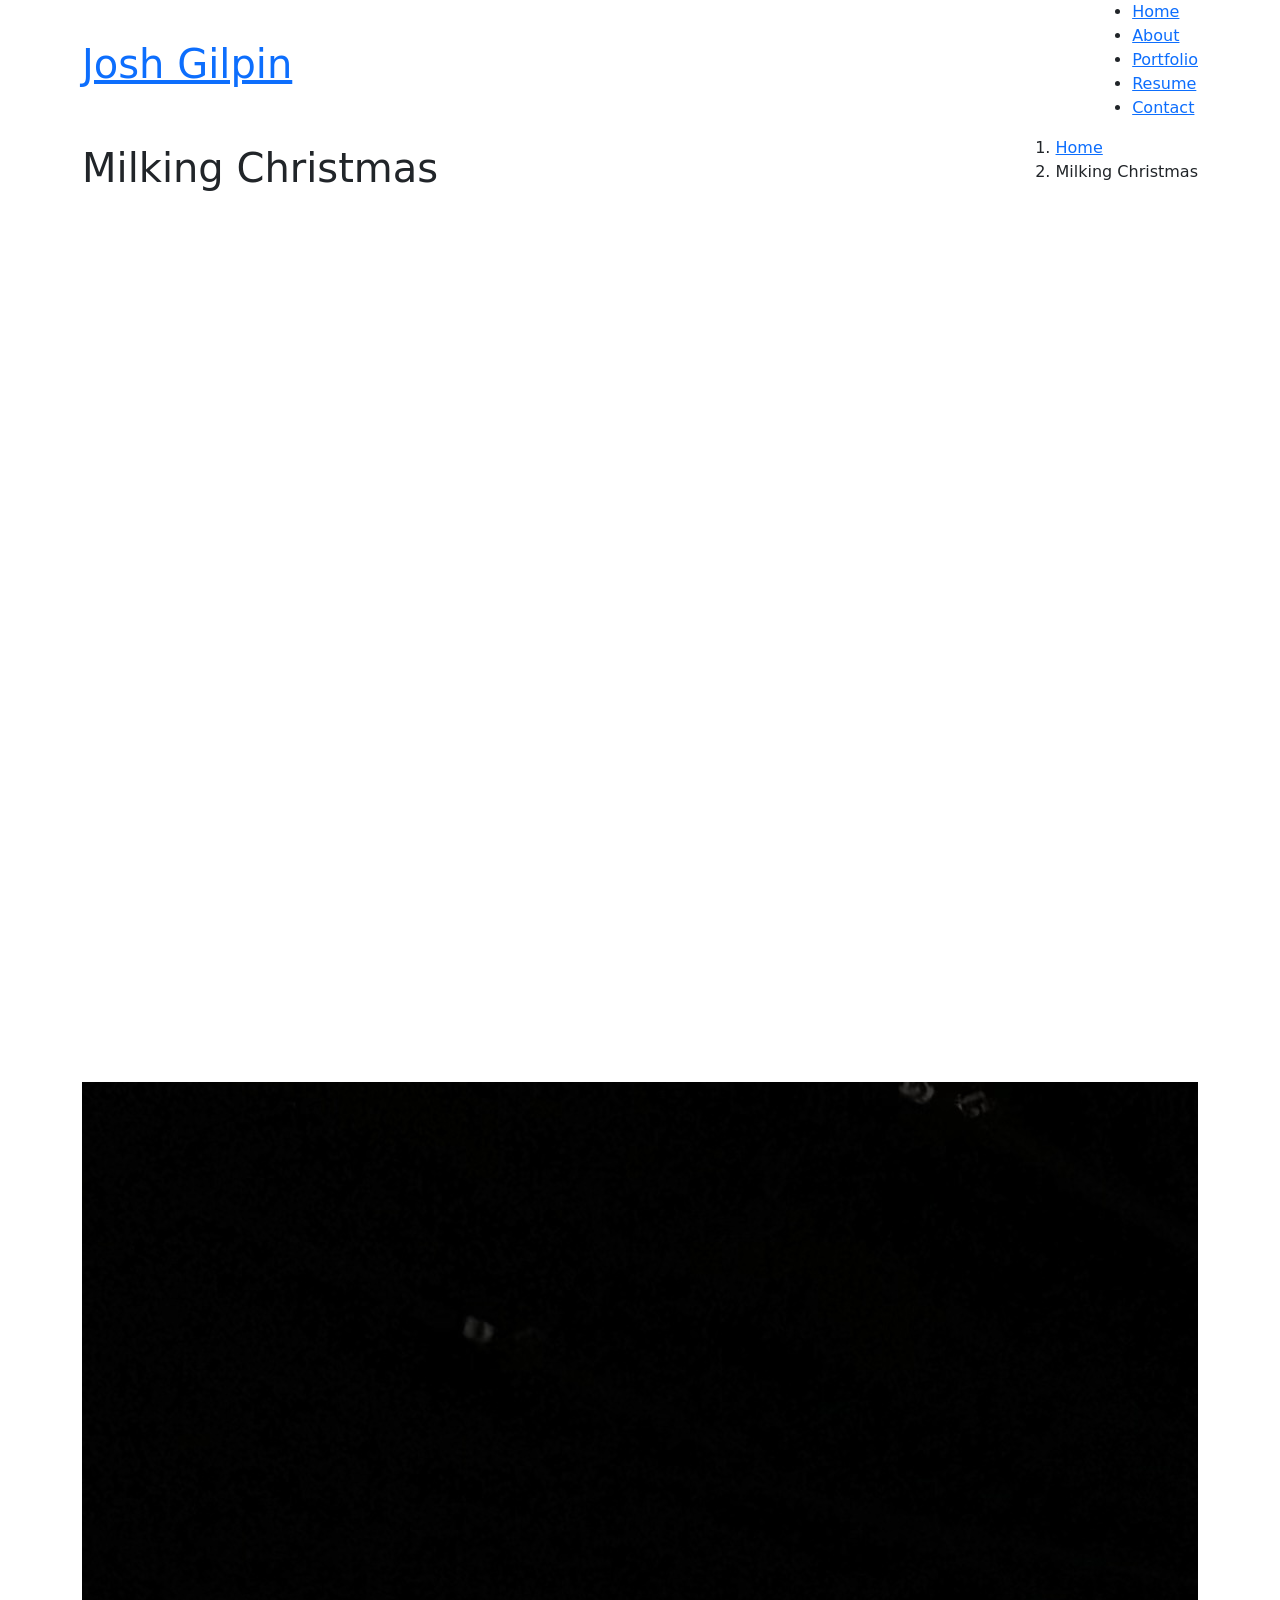
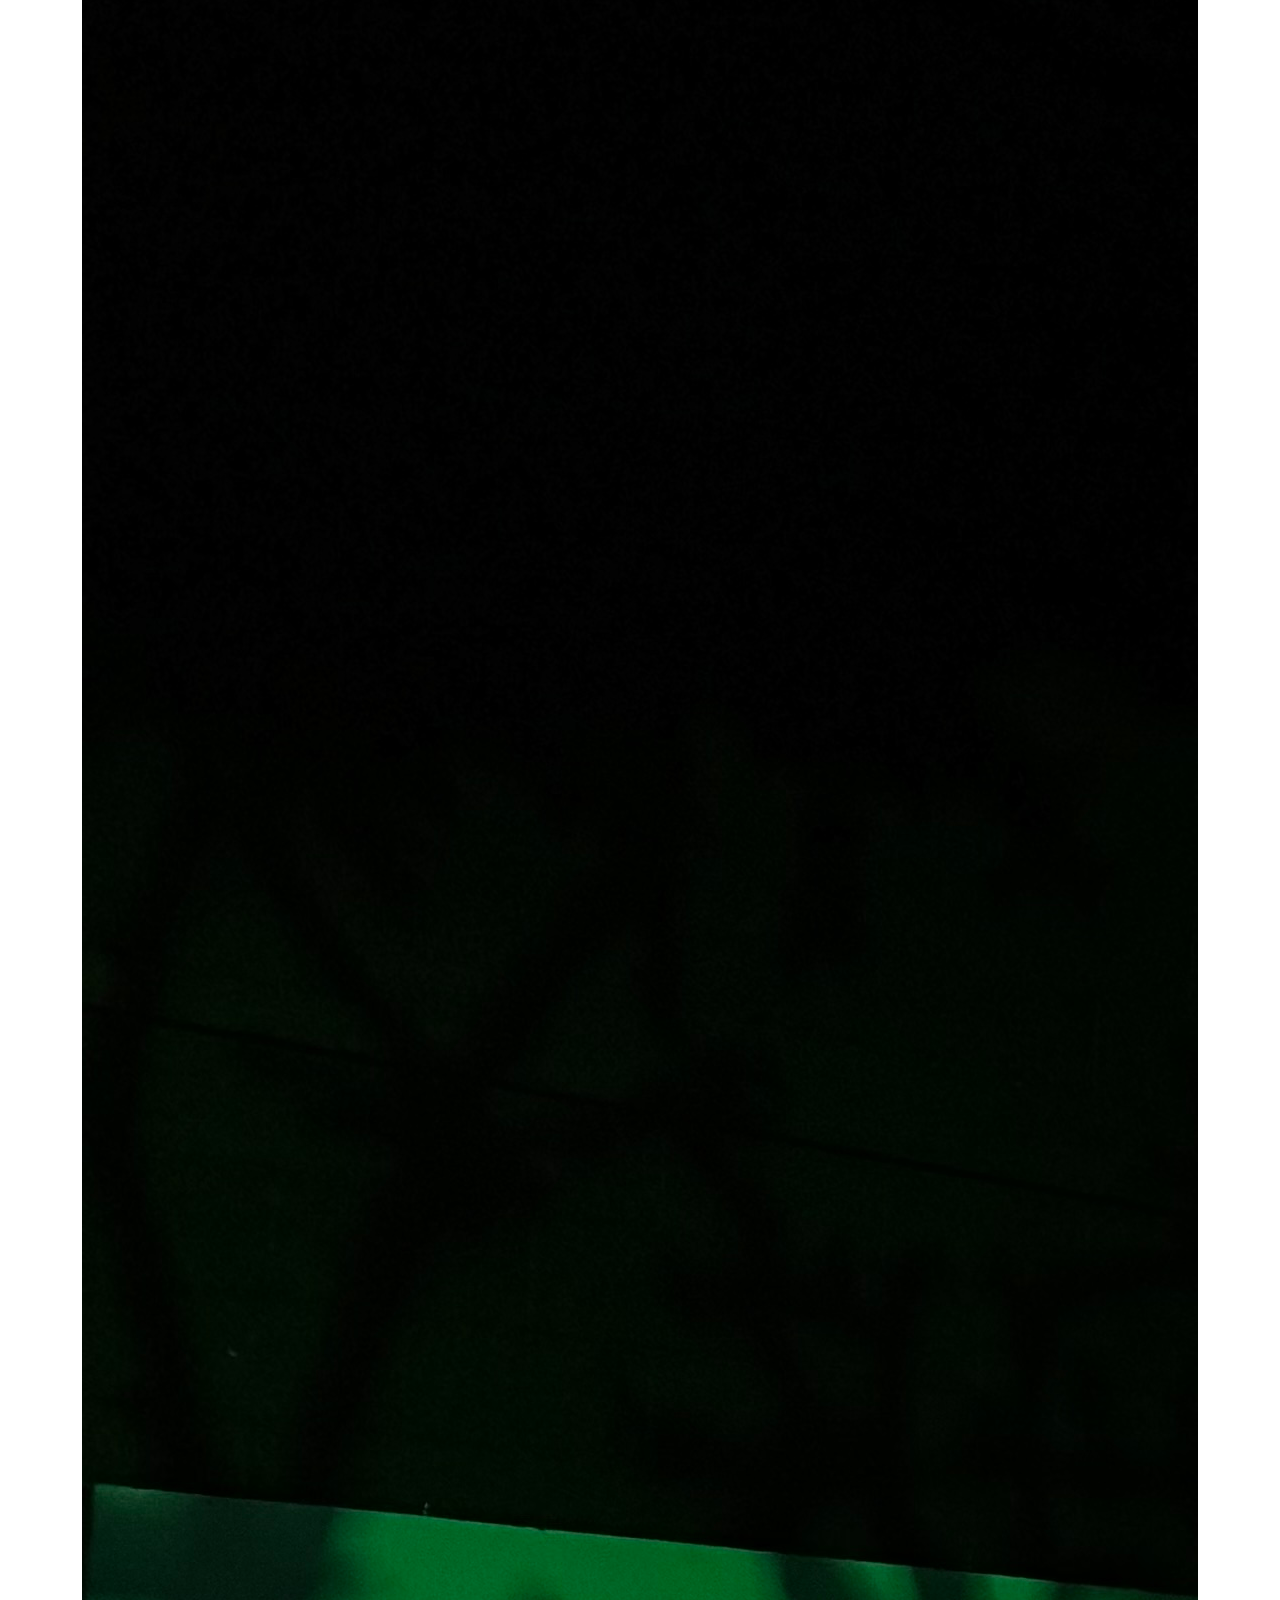
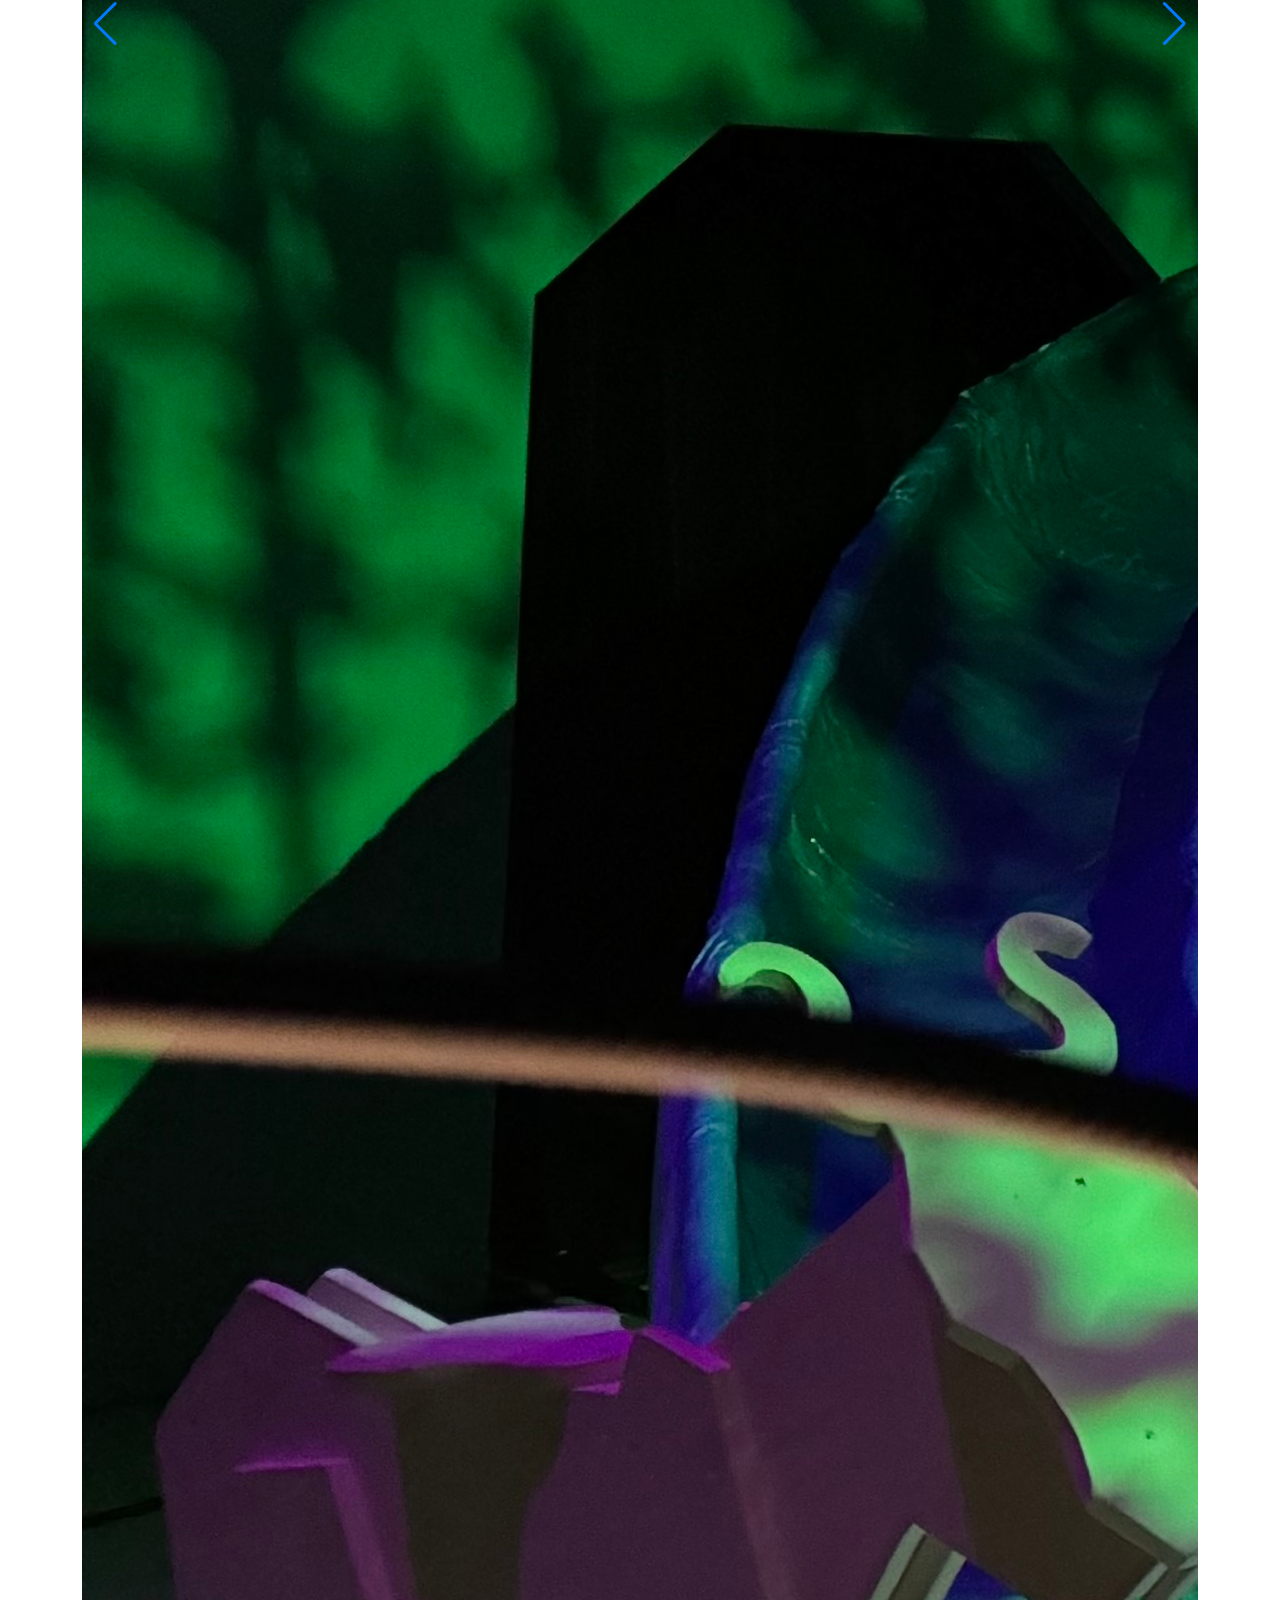
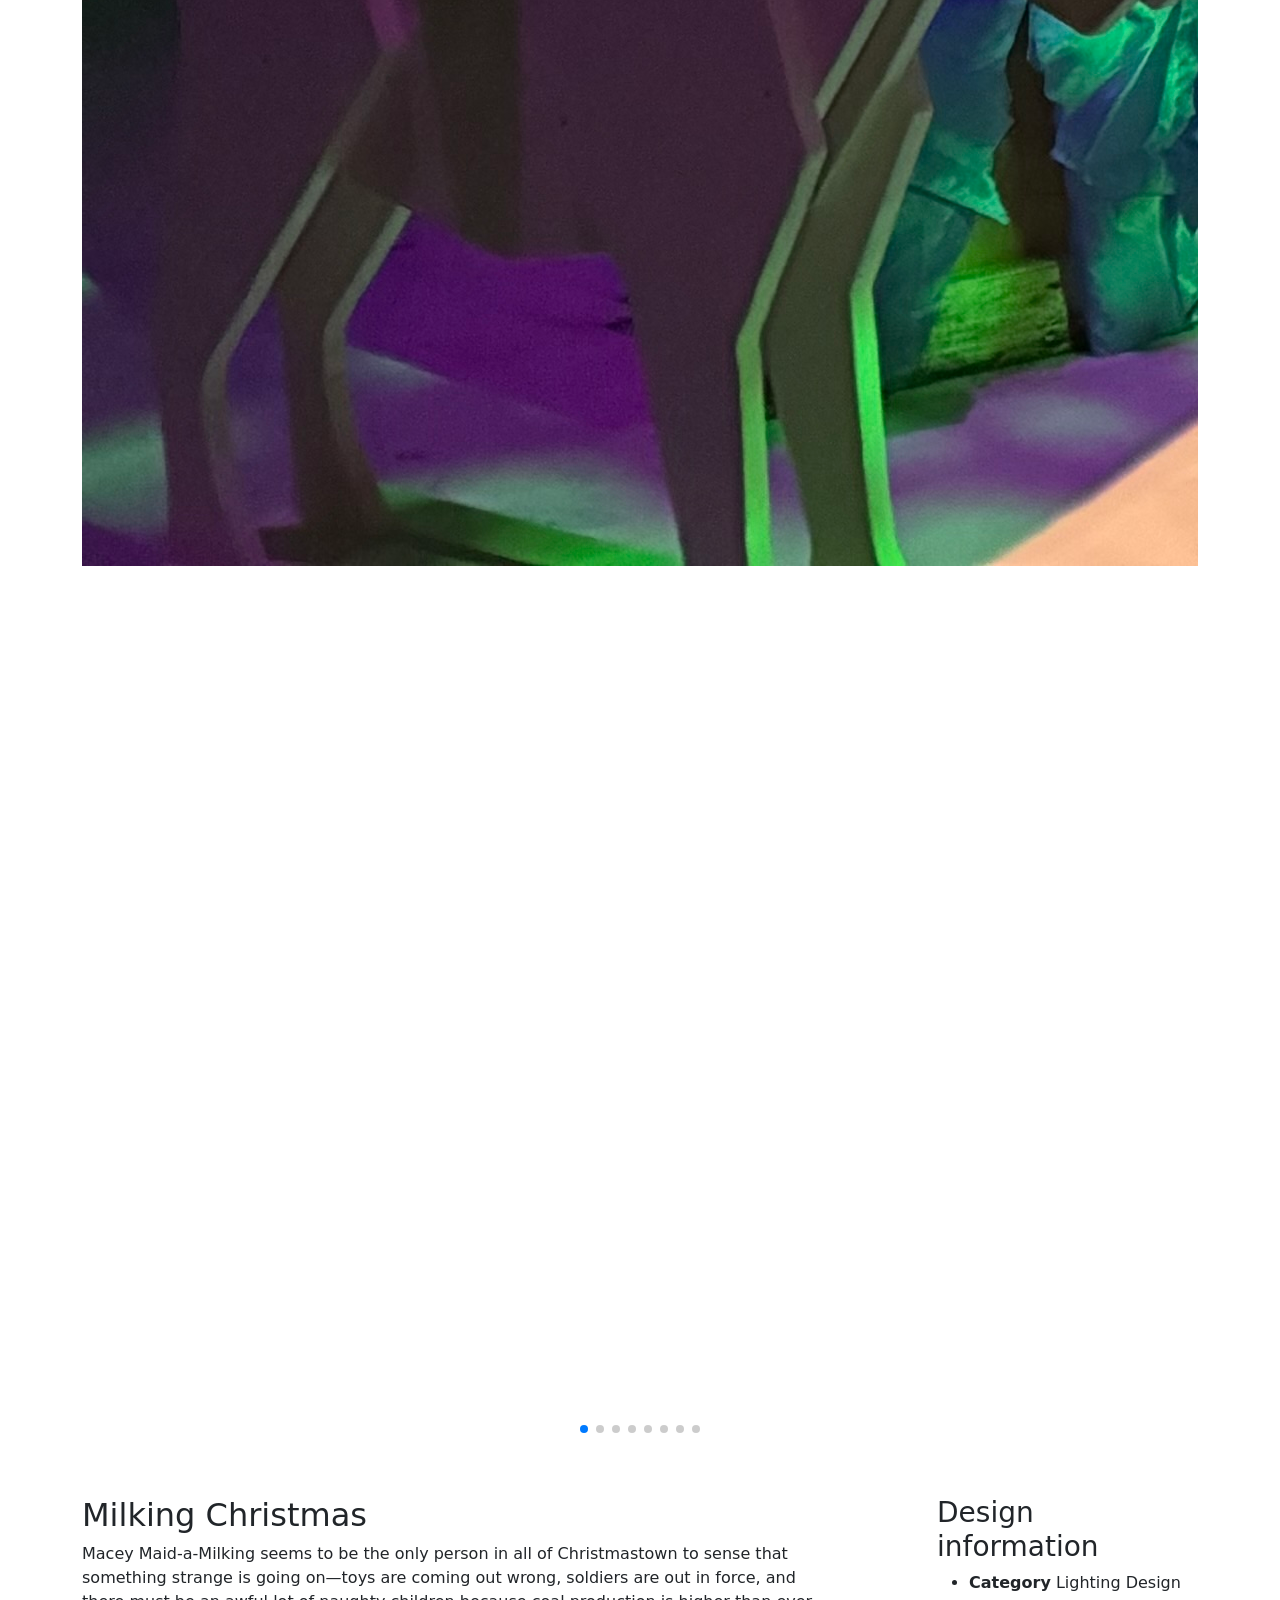
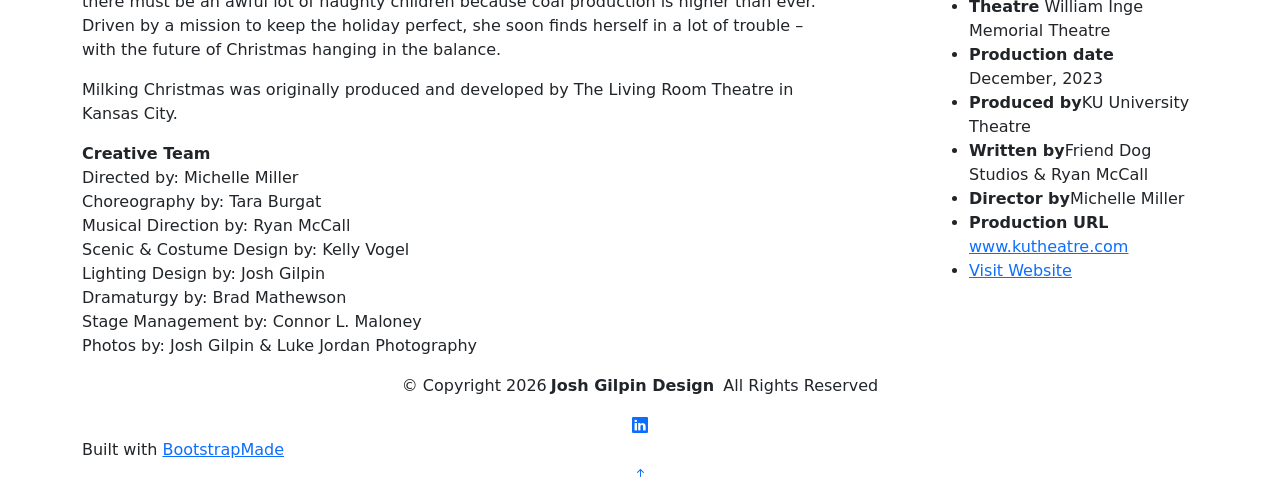
==== muslx_milking.html @ 49d75055 "Updated Portfolio Site" ====
<!DOCTYPE html>
<html lang="en">

<head>
  <meta charset="utf-8">
  <meta content="width=device-width, initial-scale=1.0" name="viewport">
  <title>Milking Christmas - Josh Gilpin Design</title>
  <meta name="description" content="">
  <meta name="keywords" content="">

  <!-- Favicons -->
  <link href="assets/img/favicon.png" rel="icon">
  <link href="assets/img/apple-touch-icon.png" rel="apple-touch-icon">

  <!-- Fonts -->
  <link href="https://fonts.googleapis.com" rel="preconnect">
  <link href="https://fonts.gstatic.com" rel="preconnect" crossorigin>
  <link href="https://fonts.googleapis.com/css2?family=Roboto:ital,wght@0,100;0,300;0,400;0,500;0,700;0,900;1,100;1,300;1,400;1,500;1,700;1,900&family=Poppins:ital,wght@0,100;0,200;0,300;0,400;0,500;0,600;0,700;0,800;0,900;1,100;1,200;1,300;1,400;1,500;1,600;1,700;1,800;1,900&family=Raleway:ital,wght@0,100;0,200;0,300;0,400;0,500;0,600;0,700;0,800;0,900;1,100;1,200;1,300;1,400;1,500;1,600;1,700;1,800;1,900&display=swap" rel="stylesheet">

  <!-- Vendor CSS Files -->
  <link href="assets/vendor/bootstrap/css/bootstrap.min.css" rel="stylesheet">
  <link href="assets/vendor/bootstrap-icons/bootstrap-icons.css" rel="stylesheet">
  <link href="assets/vendor/aos/aos.css" rel="stylesheet">
  <link href="assets/vendor/glightbox/css/glightbox.min.css" rel="stylesheet">
  <link href="assets/vendor/swiper/swiper-bundle.min.css" rel="stylesheet">

  <!-- Main CSS File -->
  <link href="assets/css/main.css" rel="stylesheet">

  <!-- =======================================================
  * Template Name: DevFolio
  * Template URL: https://bootstrapmade.com/devfolio-bootstrap-portfolio-html-template/
  * Updated: Aug 07 2024 with Bootstrap v5.3.3
  * Author: BootstrapMade.com
  * License: https://bootstrapmade.com/license/
  ======================================================== -->
</head>

<body class="portfolio-details-page">

  <header id="header" class="header d-flex align-items-center sticky-top">
    <div class="container-fluid container-xl position-relative d-flex align-items-center justify-content-between">

      <a href="index.html" class="logo d-flex align-items-center">
        <!-- Uncomment the line below if you also wish to use an image logo -->
        <!-- <img src="assets/img/logo.png" alt=""> -->
        <h1 class="sitename">Josh Gilpin</h1>
      </a>

      <nav id="navmenu" class="navmenu">
        <ul>
          <li><a href="index.html#home" class="active">Home<br></a></li>
          <li><a href="index.html#about">About</a></li>
          <li><a href="index.html#portfolio">Portfolio</a></li>
          <li><a href="resume.html">Resume</a></li>
          <li><a href="index.html#contact">Contact</a></li>
        </ul>
        <i class="mobile-nav-toggle d-xl-none bi bi-list"></i>
      </nav>

    </div>
  </header>


  <main class="main">

    <!-- Page Title -->
    <div class="page-title" data-aos="fade">
      <div class="container d-lg-flex justify-content-between align-items-center">
        <h1 class="mb-2 mb-lg-0">Milking Christmas</h1>
        <nav class="breadcrumbs">
          <ol>
            <li><a href="index.html">Home</a></li>
            <li class="current">Milking Christmas</li>
          </ol>
        </nav>
      </div>
    </div><!-- End Page Title -->

    <!-- Portfolio Details Section -->
    <section id="portfolio-details" class="portfolio-details section">

      <div class="container" data-aos="fade-up">

        <div class="portfolio-details-slider swiper init-swiper">
          <script type="application/json" class="swiper-config">
            {
              "loop": true,
              "speed": 600,
              "autoplay": {
                "delay": 5000
              },
              "slidesPerView": "auto",
              "navigation": {
                "nextEl": ".swiper-button-next",
                "prevEl": ".swiper-button-prev"
              },
              "pagination": {
                "el": ".swiper-pagination",
                "type": "bullets",
                "clickable": true
              }
            }
          </script>
          <div class="swiper-wrapper align-items-center">

            <div class="swiper-slide">
              <img src="assets/img/portfolio/milking/milking_1.jpg" alt="">
            </div>

            <div class="swiper-slide">
              <img src="assets/img/portfolio/milking/milking_2.jpg" alt="">
            </div>

            <div class="swiper-slide">
              <img src="assets/img/portfolio/milking/milking_3.jpg" alt="">
            </div>

            <div class="swiper-slide">
              <img src="assets/img/portfolio/milking/milking_4.jpg" alt="">
            </div>
            
            <div class="swiper-slide">
              <img src="assets/img/portfolio/milking/milking_5.jpg" alt="">
            </div>

            <div class="swiper-slide">
              <img src="assets/img/portfolio/milking/milking_6.jpg" alt="">
            </div>

            <div class="swiper-slide">
              <img src="assets/img/portfolio/milking/milking_7.jpg" alt="">
            </div>

            <div class="swiper-slide">
              <img src="assets/img/portfolio/milking/milking_8.jpg" alt="">
            </div>

          </div>
          <div class="swiper-button-prev"></div>
          <div class="swiper-button-next"></div>
          <div class="swiper-pagination"></div>
        </div>

        <div class="row justify-content-between gy-4 mt-4">

          <div class="col-lg-8" data-aos="fade-up">
            <div class="portfolio-description">
              <h2>Milking Christmas</h2>
              <p>
                Macey Maid-a-Milking seems to be the only person in all of Christmastown to sense that something strange is going on—toys are coming out wrong, soldiers are out in force, and there must be an awful lot of naughty children because coal production is higher than ever. Driven by a mission to keep the holiday perfect, she soon finds herself in a lot of trouble – with the future of Christmas hanging in the balance.
              </p>
              <p>
                Milking Christmas was originally produced and developed by The Living Room Theatre in Kansas City.
              </p>

              <p>
                 <strong>Creative Team</strong>
                 <br>Directed by: Michelle Miller
                 <br>Choreography by: Tara Burgat
                 <br>Musical Direction by: Ryan McCall
                 <br>Scenic &amp; Costume Design by: Kelly Vogel
                 <br>Lighting Design by: Josh Gilpin
                 <br>Dramaturgy by: Brad Mathewson
                 <br>Stage Management by: Connor L. Maloney
                 <br>Photos by: Josh Gilpin &amp; Luke Jordan Photography
              </p>

            </div>
          </div>

          <div class="col-lg-3" data-aos="fade-up" data-aos-delay="100">
            <div class="portfolio-info">
              <h3>Design information</h3>
              <ul>
                <li><strong>Category</strong> Lighting Design</li>
                <li><strong>Theatre</strong> William Inge Memorial Theatre</li>
                <li><strong>Production date</strong> December, 2023</li>
                <li><strong>Produced by</strong>KU University Theatre</li>
                <li><strong>Written by</strong>Friend Dog Studios & Ryan McCall</li>
                <li><strong>Director by</strong>Michelle Miller</li>
                <li><strong>Production URL</strong> <a href="https://www.kutheatre.com/milking-christmas">www.kutheatre.com</a></li>
                <li><a href="https://www.kutheatre.com/milking-christmas" class="btn-visit align-self-start">Visit Website</a></li>
              </ul>
            </div>
          </div>

        </div>

      </div>

    </section><!-- /Portfolio Details Section -->

  </main>

  <footer id="footer" class="footer accent-background">

    <div class="container">
      <div class="copyright text-center ">
        <p>&copy; <span>Copyright </span><script>document.write(new Date().getFullYear())</script><strong class="px-1 sitename">Josh Gilpin Design</strong> <span>All Rights Reserved</span></p>
      </div>
      <div class="social-links d-flex justify-content-center">
        <!--<a href=""><i class="bi bi-twitter-x"></i></a>
        <a href=""><i class="bi bi-facebook"></i></a>
        <a href="www.instagram.com/joshgilpin98"><i class="bi bi-instagram"></i></a>-->
        <a href="www.linkedin.com/in/joshgilpin"><i class="bi bi-linkedin"></i></a>
      </div>
      <div class="credits">
        <!-- All the links in the footer should remain intact. -->
        <!-- You can delete the links only if you've purchased the pro version. -->
        <!-- Licensing information: https://bootstrapmade.com/license/ -->
        <!-- Purchase the pro version with working PHP/AJAX contact form: [buy-url] -->
        Built with <a href="https://bootstrapmade.com/">BootstrapMade</a>
      </div>
    </div>

  </footer>

  <!-- Scroll Top -->
  <a href="#" id="scroll-top" class="scroll-top d-flex align-items-center justify-content-center"><i class="bi bi-arrow-up-short"></i></a>

  <!-- Preloader -->
  <div id="preloader"></div>

  <!-- Vendor JS Files -->
  <script src="assets/vendor/bootstrap/js/bootstrap.bundle.min.js"></script>
  <script src="assets/vendor/php-email-form/validate.js"></script>
  <script src="assets/vendor/aos/aos.js"></script>
  <script src="assets/vendor/typed.js/typed.umd.js"></script>
  <script src="assets/vendor/waypoints/noframework.waypoints.js"></script>
  <script src="assets/vendor/purecounter/purecounter_vanilla.js"></script>
  <script src="assets/vendor/glightbox/js/glightbox.min.js"></script>
  <script src="assets/vendor/imagesloaded/imagesloaded.pkgd.min.js"></script>
  <script src="assets/vendor/isotope-layout/isotope.pkgd.min.js"></script>
  <script src="assets/vendor/swiper/swiper-bundle.min.js"></script>

  <!-- Main JS File -->
  <script src="assets/js/main.js"></script>

</body>

</html>
---- assets/css/main.css ----
/**
* Template Name: DevFolio
* Template URL: https://bootstrapmade.com/devfolio-bootstrap-portfolio-html-template/
* Updated: Aug 07 2024 with Bootstrap v5.3.3
* Author: BootstrapMade.com
* License: https://bootstrapmade.com/license/
*/

/*--------------------------------------------------------------
# Font & Color Variables
# Help: https://bootstrapmade.com/color-system/
--------------------------------------------------------------*/
/* Fonts */
:root {
  --default-font: "Roboto",  system-ui, -apple-system, "Segoe UI", Roboto, "Helvetica Neue", Arial, "Noto Sans", "Liberation Sans", sans-serif, "Apple Color Emoji", "Segoe UI Emoji", "Segoe UI Symbol", "Noto Color Emoji";
  --heading-font: "Raleway",  sans-serif;
  --nav-font: "Poppins",  sans-serif;
}

/* Global Colors - The following color variables are used throughout the website. Updating them here will change the color scheme of the entire website */
:root { 
  --background-color: #ffffff; /* Background color for the entire website, including individual sections */
  --default-color: #4e4e4e; /* Default color used for the majority of the text content across the entire website */
  --heading-color: #0a090f; /* Color for headings, subheadings and title throughout the website */
  --accent-color: #0078ff; /* Accent color that represents your brand on the website. It's used for buttons, links, and other elements that need to stand out */
  --surface-color: #ffffff; /* The surface color is used as a background of boxed elements within sections, such as cards, icon boxes, or other elements that require a visual separation from the global background. */
  --contrast-color: #ffffff; /* Contrast color for text, ensuring readability against backgrounds of accent, heading, or default colors. */
}

/* Nav Menu Colors - The following color variables are used specifically for the navigation menu. They are separate from the global colors to allow for more customization options */
:root {
  --nav-color: #ffffff;  /* The default color of the main navmenu links */
  --nav-hover-color: #ffffff; /* Applied to main navmenu links when they are hovered over or active */
  --nav-mobile-background-color: #ffffff; /* Used as the background color for mobile navigation menu */
  --nav-dropdown-background-color: #ffffff; /* Used as the background color for dropdown items that appear when hovering over primary navigation items */
  --nav-dropdown-color: #212529; /* Used for navigation links of the dropdown items in the navigation menu. */
  --nav-dropdown-hover-color: #0078ff; /* Similar to --nav-hover-color, this color is applied to dropdown navigation links when they are hovered over. */
}

/* Color Presets - These classes override global colors when applied to any section or element, providing reuse of the sam color scheme. */

.light-background {
  --background-color: #f9f9f9;
  --surface-color: #ffffff;
}

.dark-background {
  --background-color: #060606;
  --default-color: #ffffff;
  --heading-color: #ffffff;
  --surface-color: #252525;
  --contrast-color: #ffffff;
}

.accent-background {
  --background-color: #0078ff;
  --default-color: #ffffff;
  --heading-color: #ffffff;
  --accent-color: #ffffff;
  --surface-color: #3393ff;
  --contrast-color: #ffffff;
}

/* Smooth scroll */
:root {
  scroll-behavior: smooth;
}

/*--------------------------------------------------------------
# General Styling & Shared Classes
--------------------------------------------------------------*/
body {
  color: var(--default-color);
  background-color: var(--background-color);
  font-family: var(--default-font);
}

a {
  color: var(--accent-color);
  text-decoration: none;
  transition: 0.3s;
}

a:hover {
  color: color-mix(in srgb, var(--accent-color), transparent 25%);
  text-decoration: none;
}

h1,
h2,
h3,
h4,
h5,
h6 {
  color: var(--heading-color);
  font-family: var(--heading-font);
}

/* PHP Email Form Messages
------------------------------*/
.php-email-form .error-message {
  display: none;
  background: #df1529;
  color: #ffffff;
  text-align: left;
  padding: 15px;
  margin-bottom: 24px;
  font-weight: 600;
}

.php-email-form .sent-message {
  display: none;
  color: #ffffff;
  background: #059652;
  text-align: center;
  padding: 15px;
  margin-bottom: 24px;
  font-weight: 600;
}

.php-email-form .loading {
  display: none;
  background: var(--surface-color);
  text-align: center;
  padding: 15px;
  margin-bottom: 24px;
}

.php-email-form .loading:before {
  content: "";
  display: inline-block;
  border-radius: 50%;
  width: 24px;
  height: 24px;
  margin: 0 10px -6px 0;
  border: 3px solid var(--accent-color);
  border-top-color: var(--surface-color);
  animation: php-email-form-loading 1s linear infinite;
}

@keyframes php-email-form-loading {
  0% {
    transform: rotate(0deg);
  }

  100% {
    transform: rotate(360deg);
  }
}

/*--------------------------------------------------------------
# Global Header
--------------------------------------------------------------*/
.header {
  --background-color: #000000;
  --default-color: #ffffff;
  --heading-color: #ffffff;
  color: var(--default-color);
  background-color: var(--background-color);
  padding: 20px 0;
  transition: all 0.5s;
  z-index: 997;
}

.header .logo {
  line-height: 1;
}

.header .logo img {
  max-height: 32px;
  margin-right: 8px;
}

.header .logo h1 {
  font-size: 30px;
  margin: 0;
  font-weight: 700;
  color: var(--heading-color);
}

.scrolled .header {
  box-shadow: 0px 0 18px rgba(0, 0, 0, 0.1);
}

/*--------------------------------------------------------------
# Navigation Menu
--------------------------------------------------------------*/
/* Desktop Navigation */
@media (min-width: 1200px) {
  .navmenu {
    padding: 0;
  }

  .navmenu ul {
    margin: 0;
    padding: 0;
    display: flex;
    list-style: none;
    align-items: center;
  }

  .navmenu li {
    position: relative;
  }

  .navmenu>ul>li {
    white-space: nowrap;
    padding: 15px 14px;
  }

  .navmenu>ul>li:last-child {
    padding-right: 0;
  }

  .navmenu a,
  .navmenu a:focus {
    color: var(--nav-color);
    font-size: 15px;
    padding: 0 2px;
    font-family: var(--nav-font);
    font-weight: 400;
    display: flex;
    align-items: center;
    justify-content: space-between;
    white-space: nowrap;
    transition: 0.3s;
    position: relative;
  }

  .navmenu a i,
  .navmenu a:focus i {
    font-size: 12px;
    line-height: 0;
    margin-left: 5px;
    transition: 0.3s;
  }

  .navmenu>ul>li>a:before {
    content: "";
    position: absolute;
    width: 100%;
    height: 2px;
    bottom: -6px;
    left: 0;
    background-color: var(--nav-hover-color);
    visibility: hidden;
    width: 0px;
    transition: all 0.3s ease-in-out 0s;
  }

  .navmenu a:hover:before,
  .navmenu li:hover>a:before,
  .navmenu .active:before {
    visibility: visible;
    width: 100%;
  }

  .navmenu li:hover>a,
  .navmenu .active,
  .navmenu .active:focus {
    color: var(--nav-hover-color);
  }

  .navmenu .dropdown ul {
    margin: 0;
    padding: 10px 0;
    background: var(--nav-dropdown-background-color);
    display: block;
    position: absolute;
    visibility: hidden;
    left: 14px;
    top: 130%;
    opacity: 0;
    transition: 0.3s;
    border-radius: 4px;
    z-index: 99;
    box-shadow: 0px 0px 30px rgba(0, 0, 0, 0.1);
  }

  .navmenu .dropdown ul li {
    min-width: 200px;
  }

  .navmenu .dropdown ul a {
    padding: 10px 20px;
    font-size: 15px;
    text-transform: none;
    color: var(--nav-dropdown-color);
  }

  .navmenu .dropdown ul a i {
    font-size: 12px;
  }

  .navmenu .dropdown ul a:hover,
  .navmenu .dropdown ul .active:hover,
  .navmenu .dropdown ul li:hover>a {
    color: var(--nav-dropdown-hover-color);
  }

  .navmenu .dropdown:hover>ul {
    opacity: 1;
    top: 100%;
    visibility: visible;
  }

  .navmenu .dropdown .dropdown ul {
    top: 0;
    left: -90%;
    visibility: hidden;
  }

  .navmenu .dropdown .dropdown:hover>ul {
    opacity: 1;
    top: 0;
    left: -100%;
    visibility: visible;
  }
}

/* Mobile Navigation */
@media (max-width: 1199px) {
  .mobile-nav-toggle {
    color: var(--nav-color);
    font-size: 28px;
    line-height: 0;
    margin-right: 10px;
    cursor: pointer;
    transition: color 0.3s;
  }

  .navmenu {
    padding: 0;
    z-index: 9997;
  }

  .navmenu ul {
    display: none;
    list-style: none;
    position: absolute;
    inset: 60px 20px 20px 20px;
    padding: 10px 0;
    margin: 0;
    border-radius: 6px;
    background-color: var(--nav-mobile-background-color);
    border: 1px solid color-mix(in srgb, var(--default-color), transparent 90%);
    box-shadow: none;
    overflow-y: auto;
    transition: 0.3s;
    z-index: 9998;
  }

  .navmenu a,
  .navmenu a:focus {
    color: var(--nav-dropdown-color);
    padding: 10px 20px;
    font-family: var(--nav-font);
    font-size: 17px;
    font-weight: 500;
    display: flex;
    align-items: center;
    justify-content: space-between;
    white-space: nowrap;
    transition: 0.3s;
  }

  .navmenu a i,
  .navmenu a:focus i {
    font-size: 12px;
    line-height: 0;
    margin-left: 5px;
    width: 30px;
    height: 30px;
    display: flex;
    align-items: center;
    justify-content: center;
    border-radius: 50%;
    transition: 0.3s;
    background-color: color-mix(in srgb, var(--accent-color), transparent 90%);
  }

  .navmenu a i:hover,
  .navmenu a:focus i:hover {
    background-color: var(--accent-color);
    color: var(--contrast-color);
  }

  .navmenu a:hover,
  .navmenu .active,
  .navmenu .active:focus {
    color: var(--nav-dropdown-hover-color);
  }

  .navmenu .active i,
  .navmenu .active:focus i {
    background-color: var(--accent-color);
    color: var(--contrast-color);
    transform: rotate(180deg);
  }

  .navmenu .dropdown ul {
    position: static;
    display: none;
    z-index: 99;
    padding: 10px 0;
    margin: 10px 20px;
    background-color: var(--nav-dropdown-background-color);
    transition: all 0.5s ease-in-out;
  }

  .navmenu .dropdown ul ul {
    background-color: rgba(33, 37, 41, 0.1);
  }

  .navmenu .dropdown>.dropdown-active {
    display: block;
    background-color: rgba(33, 37, 41, 0.03);
  }

  .mobile-nav-active {
    overflow: hidden;
  }

  .mobile-nav-active .mobile-nav-toggle {
    color: #fff;
    position: absolute;
    font-size: 32px;
    top: 15px;
    right: 15px;
    margin-right: 0;
    z-index: 9999;
  }

  .mobile-nav-active .navmenu {
    position: fixed;
    overflow: hidden;
    inset: 0;
    background: rgba(33, 37, 41, 0.8);
    transition: 0.3s;
  }

  .mobile-nav-active .navmenu>ul {
    display: block;
  }
}

/*--------------------------------------------------------------
# Global Footer
--------------------------------------------------------------*/
.footer {
  color: var(--default-color);
  background-color: var(--background-color);
  font-size: 14px;
  padding: 40px 0;
  position: relative;
}

.footer .copyright p {
  margin-bottom: 0;
}

.footer .social-links {
  margin-top: 20px;
}

.footer .social-links a {
  display: flex;
  align-items: center;
  justify-content: center;
  width: 40px;
  height: 40px;
  border-radius: 50%;
  border: 1px solid color-mix(in srgb, var(--default-color), transparent 30%);
  font-size: 16px;
  color: color-mix(in srgb, var(--default-color), transparent 40%);
  margin: 0 5px;
  transition: 0.3s;
}

.footer .social-links a:hover {
  color: var(--default-color);
  border-color: var(--default-color);
}

.footer .credits {
  margin-top: 10px;
  font-size: 13px;
  text-align: center;
}

.footer .credits a {
  color: color-mix(in srgb, var(--default-color), transparent 30%);
}

/*--------------------------------------------------------------
# Preloader
--------------------------------------------------------------*/
#preloader {
  position: fixed;
  inset: 0;
  z-index: 999999;
  overflow: hidden;
  background: var(--background-color);
  transition: all 0.6s ease-out;
}

#preloader:before {
  content: "";
  position: fixed;
  top: calc(50% - 30px);
  left: calc(50% - 30px);
  border: 6px solid #ffffff;
  border-color: var(--accent-color) transparent var(--accent-color) transparent;
  border-radius: 50%;
  width: 60px;
  height: 60px;
  animation: animate-preloader 1.5s linear infinite;
}

@keyframes animate-preloader {
  0% {
    transform: rotate(0deg);
  }

  100% {
    transform: rotate(360deg);
  }
}

/*--------------------------------------------------------------
# Scroll Top Button
--------------------------------------------------------------*/
.scroll-top {
  position: fixed;
  visibility: hidden;
  opacity: 0;
  right: 15px;
  bottom: -15px;
  z-index: 99999;
  background-color: var(--accent-color);
  width: 44px;
  height: 44px;
  border-radius: 50px;
  transition: all 0.4s;
}

.scroll-top i {
  font-size: 24px;
  color: var(--contrast-color);
  line-height: 0;
}

.scroll-top:hover {
  background-color: color-mix(in srgb, var(--accent-color), transparent 20%);
  color: var(--contrast-color);
}

.scroll-top.active {
  visibility: visible;
  opacity: 1;
  bottom: 15px;
}

/*--------------------------------------------------------------
# Disable aos animation delay on mobile devices
--------------------------------------------------------------*/
@media screen and (max-width: 768px) {
  [data-aos-delay] {
    transition-delay: 0 !important;
  }
}

/*--------------------------------------------------------------
# Global Page Titles & Breadcrumbs
--------------------------------------------------------------*/
.page-title {
  --background-color: color-mix(in srgb, var(--default-color), transparent 96%);
  color: var(--default-color);
  background-color: var(--background-color);
  padding: 25px 0;
  position: relative;
}

.page-title h1 {
  font-size: 24px;
  font-weight: 700;
}

.page-title .breadcrumbs ol {
  display: flex;
  flex-wrap: wrap;
  list-style: none;
  padding: 0;
  margin: 0;
  font-size: 14px;
  font-weight: 400;
}

.page-title .breadcrumbs ol li+li {
  padding-left: 10px;
}

.page-title .breadcrumbs ol li+li::before {
  content: "/";
  display: inline-block;
  padding-right: 10px;
  color: color-mix(in srgb, var(--default-color), transparent 70%);
}

/*--------------------------------------------------------------
# Global Sections
--------------------------------------------------------------*/
section,
.section {
  color: var(--default-color);
  background-color: var(--background-color);
  padding: 60px 0;
  scroll-margin-top: 92px;
  overflow: clip;
}

@media (max-width: 1199px) {

  section,
  .section {
    scroll-margin-top: 76px;
  }
}

/*--------------------------------------------------------------
# Global Section Titles
--------------------------------------------------------------*/
.section-title {
  text-align: center;
  padding-bottom: 60px;
  position: relative;
}

.section-title h2 {
  font-size: 32px;
  font-weight: 700;
  margin-bottom: 20px;
  padding-bottom: 20px;
  position: relative;
}

.section-title h2:after {
  content: "";
  position: absolute;
  display: block;
  width: 50px;
  height: 3px;
  background: var(--accent-color);
  left: 0;
  right: 0;
  bottom: 0;
  margin: auto;
}

.section-title p {
  margin-bottom: 0;
}

/*--------------------------------------------------------------
# Hero Section
--------------------------------------------------------------*/
.hero {
  width: 100%;
  min-height: calc(100vh - 92px);
  position: relative;
  padding: 60px 0;
  display: flex;
  align-items: center;
  justify-content: center;
}

.hero img {
  position: absolute;
  inset: 0;
  display: block;
  width: 100%;
  height: 100%;
  object-fit: cover;
  z-index: 1;
}

.hero:before {
  content: "";
  background: color-mix(in srgb, var(--background-color), transparent 30%);
  position: absolute;
  inset: 0;
  z-index: 2;
}

.hero .container {
  position: relative;
  z-index: 3;
}

.hero h2 {
  margin: 0;
  font-size: 64px;
  font-weight: 700;
}

.hero p {
  margin: 5px 0 0 0;
  font-size: 36px;
  font-weight: 600;
}

.hero p span {
  letter-spacing: 1px;
}

@media (max-width: 768px) {
  .hero h2 {
    font-size: 32px;
  }

  .hero p {
    font-size: 20px;
  }
}

/*--------------------------------------------------------------
# About Section
--------------------------------------------------------------*/
.about .container {
  background-color: var(--surface-color);
  box-shadow: 0px 2px 15px rgba(0, 0, 0, 0.1);
  padding: 30px;
}

.about .skills-content h5 {
  font-size: 18px;
  font-weight: 700;
  margin: 30px 0 15px 0;
}

.about .progress {
  height: 36px;
  display: block;
  background: none;
  border-radius: 0;
  margin-top: 15px;
}

.about .progress .skill {
  color: var(--default-color);
  padding: 0;
  margin: 0 0 6px 0;
  text-transform: uppercase;
  display: block;
  font-weight: 600;
  font-family: var(--heading-font);
}

.about .progress .skill .val {
  float: right;
  font-style: normal;
}

.about .progress-bar-wrap {
  background: color-mix(in srgb, var(--default-color), transparent 90%);
  height: 10px;
}

.about .progress-bar {
  width: 1px;
  height: 10px;
  transition: 0.9s;
  background-color: var(--accent-color);
}

.about .about-me h4 {
  font-size: 28px;
  position: relative;
  padding-bottom: 10px;
  margin-bottom: 30px;
  font-weight: 700;
}

.about .about-me h4:after {
  content: "";
  position: absolute;
  display: block;
  width: 64px;
  height: 3px;
  background: var(--accent-color);
  left: 0;
  bottom: 0;
  margin: auto;
}

.about .about-me p {
  font-size: 18px;
}

/*--------------------------------------------------------------
# Resume Section
--------------------------------------------------------------*/
.resume .resume-title {
  color: var(--heading-color);
  font-size: 26px;
  font-weight: 700;
  margin-top: 20px;
  margin-bottom: 20px;
}

.resume .resume-item {
  padding: 0 0 20px 20px;
  margin-top: -2px;
  border-left: 2px solid var(--accent-color);
  position: relative;
}

.resume .resume-item h4 {
  line-height: 18px;
  font-size: 18px;
  font-weight: 600;
  text-transform: uppercase;
  color: color-mix(in srgb, var(--default-color), transparent 20%);
  margin-bottom: 10px;
}

.resume .resume-item h5 {
  font-size: 16px;
  padding: 5px 15px;
  display: inline-block;
  font-weight: 600;
  margin-bottom: 10px;
}

.resume .resume-item ul {
  padding-left: 20px;
}

.resume .resume-item ul li {
  padding-bottom: 10px;
}

.resume .resume-item:last-child {
  padding-bottom: 0;
}

.resume .resume-item::before {
  content: "";
  position: absolute;
  width: 16px;
  height: 16px;
  border-radius: 50px;
  left: -9px;
  top: 0;
  background: var(--background-color);
  border: 2px solid var(--accent-color);
}

/*--------------------------------------------------------------
# Services Section
--------------------------------------------------------------*/
.services .service-item {
  background-color: var(--surface-color);
  box-shadow: 0px 5px 90px 0px rgba(0, 0, 0, 0.1);
  padding: 60px 30px;
  transition: all ease-in-out 0.3s;
  border-radius: 18px;
  border-bottom: 5px solid var(--surface-color);
  height: 100%;
}

.services .service-item .icon {
  color: var(--contrast-color);
  background: var(--accent-color);
  margin: 0;
  width: 64px;
  height: 64px;
  border-radius: 50px;
  display: flex;
  align-items: center;
  justify-content: center;
  margin-bottom: 20px;
  font-size: 28px;
  transition: ease-in-out 0.3s;
}

.services .service-item h3 {
  font-weight: 700;
  margin: 10px 0 15px 0;
  font-size: 22px;
  transition: ease-in-out 0.3s;
}

.services .service-item p {
  line-height: 24px;
  font-size: 14px;
  margin-bottom: 0;
}

@media (min-width: 1365px) {
  .services .service-item:hover {
    transform: translateY(-10px);
    border-color: var(--accent-color);
  }

  .services .service-item:hover h3 {
    color: var(--accent-color);
  }
}

/*--------------------------------------------------------------
# Stats Section
--------------------------------------------------------------*/
.stats {
  position: relative;
  padding: 120px 0;
}

.stats img {
  position: absolute;
  inset: 0;
  display: block;
  width: 100%;
  height: 100%;
  object-fit: cover;
  z-index: 1;
}

.stats:before {
  content: "";
  background: color-mix(in srgb, var(--background-color), transparent 40%);
  position: absolute;
  inset: 0;
  z-index: 2;
}

.stats .container {
  position: relative;
  z-index: 3;
}

.stats .stats-item {
  padding: 30px;
  width: 100%;
}

.stats .stats-item span {
  font-size: 48px;
  display: block;
  color: var(--default-color);
  font-weight: 700;
}

.stats .stats-item p {
  padding: 0;
  margin: 0;
  font-family: var(--heading-font);
  font-size: 16px;
  font-weight: 700;
  color: color-mix(in srgb, var(--default-color), transparent 40%);
}

/*--------------------------------------------------------------
# Portfolio Section
--------------------------------------------------------------*/
.portfolio .portfolio-filters {
  padding: 0;
  margin: 0 auto 20px auto;
  list-style: none;
  text-align: center;
}

.portfolio .portfolio-filters li {
  cursor: pointer;
  display: inline-block;
  padding: 0;
  font-size: 16px;
  font-weight: 600;
  margin: 0 10px;
  line-height: 1;
  text-transform: uppercase;
  margin-bottom: 5px;
  transition: all 0.3s ease-in-out;
}

.portfolio .portfolio-filters li:hover,
.portfolio .portfolio-filters li.filter-active {
  color: var(--accent-color);
}

.portfolio .portfolio-filters li:first-child {
  margin-left: 0;
}

.portfolio .portfolio-filters li:last-child {
  margin-right: 0;
}

@media (max-width: 575px) {
  .portfolio .portfolio-filters li {
    font-size: 14px;
    margin: 0 5px;
  }
}

.portfolio .portfolio-item {
  position: relative;
}

.portfolio .portfolio-item .portfolio-info {
  opacity: 0;
  position: absolute;
  left: 30px;
  right: 30px;
  bottom: 0;
  z-index: 3;
  transition: all ease-in-out 0.3s;
  background: color-mix(in srgb, var(--background-color), transparent 10%);
  padding: 15px;
}

.portfolio .portfolio-item .portfolio-info h4 {
  font-size: 18px;
  font-weight: 600;
  padding-right: 50px;
}

.portfolio .portfolio-item .portfolio-info p {
  color: color-mix(in srgb, var(--default-color), transparent 30%);
  font-size: 14px;
  margin-bottom: 0;
  padding-right: 50px;
}

.portfolio .portfolio-item .portfolio-info .preview-link,
.portfolio .portfolio-item .portfolio-info .details-link {
  position: absolute;
  right: 50px;
  font-size: 24px;
  top: calc(50% - 14px);
  color: color-mix(in srgb, var(--default-color), transparent 30%);
  transition: 0.3s;
  line-height: 0;
}

.portfolio .portfolio-item .portfolio-info .preview-link:hover,
.portfolio .portfolio-item .portfolio-info .details-link:hover {
  color: var(--accent-color);
}

.portfolio .portfolio-item .portfolio-info .details-link {
  right: 14px;
  font-size: 28px;
}

.portfolio .portfolio-item:hover .portfolio-info {
  opacity: 1;
  bottom: 20px;
}

/*--------------------------------------------------------------
# Pricing Section
--------------------------------------------------------------*/
.pricing .pricing-item {
  border-bottom: 1px dashed color-mix(in srgb, var(--default-color), transparent 60%);
  width: 100%;
  height: 100%;
  padding: 0 0 15px 0;
}

.pricing .pricing-item h3 {
  margin: 0;
  font-size: 20px;
  font-weight: 600;
}

.pricing .pricing-item h4 {
  margin: 0;
  font-size: 18px;
  color: var(--accent-color);
}

/*--------------------------------------------------------------
# Faq Section
--------------------------------------------------------------*/
.faq .content h3 {
  font-weight: 400;
  font-size: 34px;
}

.faq .content p {
  font-size: 15px;
  color: color-mix(in srgb, var(--default-color), transparent 30%);
}

.faq .faq-container .faq-item {
  background-color: var(--surface-color);
  position: relative;
  padding: 20px;
  margin-bottom: 20px;
  box-shadow: 0px 5px 25px 0px rgba(0, 0, 0, 0.1);
  overflow: hidden;
}

.faq .faq-container .faq-item:last-child {
  margin-bottom: 0;
}

.faq .faq-container .faq-item h3 {
  font-weight: 600;
  font-size: 18px;
  line-height: 24px;
  margin: 0 30px 0 0;
  transition: 0.3s;
  cursor: pointer;
  display: flex;
  align-items: flex-start;
}

.faq .faq-container .faq-item h3 .num {
  color: var(--accent-color);
  padding-right: 5px;
}

.faq .faq-container .faq-item h3:hover {
  color: var(--accent-color);
}

.faq .faq-container .faq-item .faq-content {
  display: grid;
  grid-template-rows: 0fr;
  transition: 0.3s ease-in-out;
  visibility: hidden;
  opacity: 0;
}

.faq .faq-container .faq-item .faq-content p {
  margin-bottom: 0;
  overflow: hidden;
}

.faq .faq-container .faq-item .faq-toggle {
  position: absolute;
  top: 20px;
  right: 20px;
  font-size: 16px;
  line-height: 0;
  transition: 0.3s;
  cursor: pointer;
}

.faq .faq-container .faq-item .faq-toggle:hover {
  color: var(--accent-color);
}

.faq .faq-container .faq-active h3 {
  color: var(--accent-color);
}

.faq .faq-container .faq-active .faq-content {
  grid-template-rows: 1fr;
  visibility: visible;
  opacity: 1;
  padding-top: 10px;
}

.faq .faq-container .faq-active .faq-toggle {
  transform: rotate(90deg);
  color: var(--accent-color);
}

/*--------------------------------------------------------------
# Testimonials Section
--------------------------------------------------------------*/
.testimonials {
  padding: 80px 0;
  position: relative;
}

.testimonials:before {
  content: "";
  background: color-mix(in srgb, var(--background-color), transparent 30%);
  position: absolute;
  inset: 0;
  z-index: 2;
}

.testimonials .testimonials-bg {
  position: absolute;
  inset: 0;
  display: block;
  width: 100%;
  height: 100%;
  object-fit: cover;
  z-index: 1;
}

.testimonials .container {
  position: relative;
  z-index: 3;
}

.testimonials .testimonials-carousel,
.testimonials .testimonials-slider {
  overflow: hidden;
}

.testimonials .testimonial-item {
  text-align: center;
}

.testimonials .testimonial-item .testimonial-img {
  width: 100px;
  border-radius: 50%;
  border: 6px solid color-mix(in srgb, var(--default-color), transparent 85%);
  margin: 0 auto;
}

.testimonials .testimonial-item h3 {
  font-size: 20px;
  font-weight: bold;
  margin: 10px 0 5px 0;
}

.testimonials .testimonial-item h4 {
  font-size: 14px;
  margin: 0 0 15px 0;
  color: color-mix(in srgb, var(--default-color), transparent 40%);
}

.testimonials .testimonial-item .stars {
  margin-bottom: 15px;
}

.testimonials .testimonial-item .stars i {
  color: #ffc107;
  margin: 0 1px;
}

.testimonials .testimonial-item .quote-icon-left,
.testimonials .testimonial-item .quote-icon-right {
  color: color-mix(in srgb, var(--default-color), transparent 40%);
  font-size: 26px;
  line-height: 0;
}

.testimonials .testimonial-item .quote-icon-left {
  display: inline-block;
  left: -5px;
  position: relative;
}

.testimonials .testimonial-item .quote-icon-right {
  display: inline-block;
  right: -5px;
  position: relative;
  top: 10px;
  transform: scale(-1, -1);
}

.testimonials .testimonial-item p {
  font-style: italic;
  margin: 0 auto 15px auto;
}

.testimonials .swiper-wrapper {
  height: auto;
}

.testimonials .swiper-pagination {
  margin-top: 20px;
  position: relative;
}

.testimonials .swiper-pagination .swiper-pagination-bullet {
  width: 12px;
  height: 12px;
  background-color: color-mix(in srgb, var(--default-color), transparent 50%);
  opacity: 0.5;
}

.testimonials .swiper-pagination .swiper-pagination-bullet-active {
  background-color: var(--default-color);
  opacity: 1;
}

@media (min-width: 992px) {
  .testimonials .testimonial-item p {
    width: 80%;
  }
}

/*--------------------------------------------------------------
# Contact Section
--------------------------------------------------------------*/
.contact .info-wrap {
  background-color: var(--surface-color);
  box-shadow: 0px 0px 20px rgba(0, 0, 0, 0.1);
  padding: 30px;
  margin-bottom: 30px;
}

.contact .info-item i {
  font-size: 20px;
  color: var(--accent-color);
  width: 56px;
  height: 56px;
  display: flex;
  justify-content: center;
  align-items: center;
  transition: all 0.3s ease-in-out;
  border-radius: 50%;
  border: 1px solid color-mix(in srgb, var(--accent-color), transparent 40%);
  margin-right: 15px;
}

.contact .info-item h3 {
  font-size: 18px;
  font-weight: 700;
  margin: 0 0 2px 0;
}

.contact .info-item p {
  padding: 0;
  margin-bottom: 0;
  font-size: 14px;
}

.contact .info-item:hover i {
  background: var(--accent-color);
  color: var(--contrast-color);
}

.contact .php-email-form {
  background-color: var(--surface-color);
  box-shadow: 0px 0px 20px rgba(0, 0, 0, 0.1);
  padding: 30px;
}

@media (max-width: 575px) {
  .contact .php-email-form {
    padding: 20px;
  }
}

.contact .php-email-form input[type=text],
.contact .php-email-form input[type=email],
.contact .php-email-form textarea {
  font-size: 14px;
  padding: 10px 15px;
  box-shadow: none;
  border-radius: 0;
  color: var(--default-color);
  background-color: color-mix(in srgb, var(--background-color), transparent 50%);
  border-color: color-mix(in srgb, var(--default-color), transparent 80%);
}

.contact .php-email-form input[type=text]:focus,
.contact .php-email-form input[type=email]:focus,
.contact .php-email-form textarea:focus {
  border-color: var(--accent-color);
}

.contact .php-email-form input[type=text]::placeholder,
.contact .php-email-form input[type=email]::placeholder,
.contact .php-email-form textarea::placeholder {
  color: color-mix(in srgb, var(--default-color), transparent 70%);
}

.contact .php-email-form button[type=submit] {
  color: var(--contrast-color);
  background: var(--accent-color);
  border: 0;
  padding: 10px 30px;
  transition: 0.4s;
  border-radius: 50px;
}

.contact .php-email-form button[type=submit]:hover {
  background: color-mix(in srgb, var(--accent-color), transparent 20%);
}

/*--------------------------------------------------------------
# Portfolio Details Section
--------------------------------------------------------------*/
.portfolio-details .portfolio-details-slider img {
  width: 100%;
}

.portfolio-details .swiper-wrapper {
  height: auto;
}

.portfolio-details .swiper-button-prev,
.portfolio-details .swiper-button-next {
  width: 48px;
  height: 48px;
}

.portfolio-details .swiper-button-prev:after,
.portfolio-details .swiper-button-next:after {
  color: rgba(255, 255, 255, 0.8);
  background-color: rgba(0, 0, 0, 0.15);
  font-size: 24px;
  border-radius: 50%;
  width: 48px;
  height: 48px;
  display: flex;
  align-items: center;
  justify-content: center;
  transition: 0.3s;
}

.portfolio-details .swiper-button-prev:hover:after,
.portfolio-details .swiper-button-next:hover:after {
  background-color: rgba(0, 0, 0, 0.3);
}

@media (max-width: 575px) {

  .portfolio-details .swiper-button-prev,
  .portfolio-details .swiper-button-next {
    display: none;
  }
}

.portfolio-details .swiper-pagination {
  margin-top: 20px;
  position: relative;
}

.portfolio-details .swiper-pagination .swiper-pagination-bullet {
  width: 10px;
  height: 10px;
  background-color: color-mix(in srgb, var(--default-color), transparent 85%);
  opacity: 1;
}

.portfolio-details .swiper-pagination .swiper-pagination-bullet-active {
  background-color: var(--accent-color);
}

.portfolio-details .portfolio-info h3 {
  font-size: 22px;
  font-weight: 700;
  margin-bottom: 20px;
  padding-bottom: 20px;
  position: relative;
}

.portfolio-details .portfolio-info h3:after {
  content: "";
  position: absolute;
  display: block;
  width: 50px;
  height: 3px;
  background: var(--accent-color);
  left: 0;
  bottom: 0;
}

.portfolio-details .portfolio-info ul {
  list-style: none;
  padding: 0;
  font-size: 15px;
}

.portfolio-details .portfolio-info ul li {
  display: flex;
  flex-direction: column;
  padding-bottom: 15px;
}

.portfolio-details .portfolio-info ul strong {
  text-transform: uppercase;
  font-weight: 400;
  color: color-mix(in srgb, var(--default-color), transparent 50%);
  font-size: 14px;
}

.portfolio-details .portfolio-info .btn-visit {
  padding: 8px 40px;
  background: var(--accent-color);
  color: var(--contrast-color);
  border-radius: 50px;
  transition: 0.3s;
}

.portfolio-details .portfolio-info .btn-visit:hover {
  background: color-mix(in srgb, var(--accent-color), transparent 20%);
}

.portfolio-details .portfolio-description h2 {
  font-size: 26px;
  font-weight: 700;
  margin-bottom: 20px;
}

.portfolio-details .portfolio-description p {
  padding: 0;
}

.portfolio-details .portfolio-description .testimonial-item {
  padding: 30px 30px 0 30px;
  position: relative;
  background: color-mix(in srgb, var(--default-color), transparent 97%);
  margin-bottom: 50px;
}

.portfolio-details .portfolio-description .testimonial-item .testimonial-img {
  width: 90px;
  border-radius: 50px;
  border: 6px solid var(--background-color);
  float: left;
  margin: 0 10px 0 0;
}

.portfolio-details .portfolio-description .testimonial-item h3 {
  font-size: 18px;
  font-weight: bold;
  margin: 15px 0 5px 0;
  padding-top: 20px;
}

.portfolio-details .portfolio-description .testimonial-item h4 {
  font-size: 14px;
  color: #6c757d;
  margin: 0;
}

.portfolio-details .portfolio-description .testimonial-item .quote-icon-left,
.portfolio-details .portfolio-description .testimonial-item .quote-icon-right {
  color: color-mix(in srgb, var(--accent-color), transparent 50%);
  font-size: 26px;
  line-height: 0;
}

.portfolio-details .portfolio-description .testimonial-item .quote-icon-left {
  display: inline-block;
  left: -5px;
  position: relative;
}

.portfolio-details .portfolio-description .testimonial-item .quote-icon-right {
  display: inline-block;
  right: -5px;
  position: relative;
  top: 10px;
  transform: scale(-1, -1);
}

.portfolio-details .portfolio-description .testimonial-item p {
  font-style: italic;
  margin: 0 0 15px 0 0 0;
  padding: 0;
}

/*--------------------------------------------------------------
# Service Details Section
--------------------------------------------------------------*/
.service-details .services-list {
  background-color: var(--surface-color);
  padding: 10px 30px;
  border: 1px solid color-mix(in srgb, var(--default-color), transparent 90%);
  margin-bottom: 20px;
}

.service-details .services-list a {
  display: block;
  line-height: 1;
  padding: 8px 0 8px 15px;
  border-left: 3px solid color-mix(in srgb, var(--default-color), transparent 70%);
  margin: 20px 0;
  color: color-mix(in srgb, var(--default-color), transparent 20%);
  transition: 0.3s;
}

.service-details .services-list a.active {
  color: var(--heading-color);
  font-weight: 700;
  border-color: var(--accent-color);
}

.service-details .services-list a:hover {
  border-color: var(--accent-color);
}

.service-details .services-img {
  margin-bottom: 20px;
}

.service-details h3 {
  font-size: 26px;
  font-weight: 700;
}

.service-details h4 {
  font-size: 20px;
  font-weight: 700;
}

.service-details p {
  font-size: 15px;
}

.service-details ul {
  list-style: none;
  padding: 0;
  font-size: 15px;
}

.service-details ul li {
  padding: 5px 0;
  display: flex;
  align-items: center;
}

.service-details ul i {
  font-size: 20px;
  margin-right: 8px;
  color: var(--accent-color);
}

/*--------------------------------------------------------------
# Starter Section Section
--------------------------------------------------------------*/
.starter-section {
  /* Add your styles here */
}
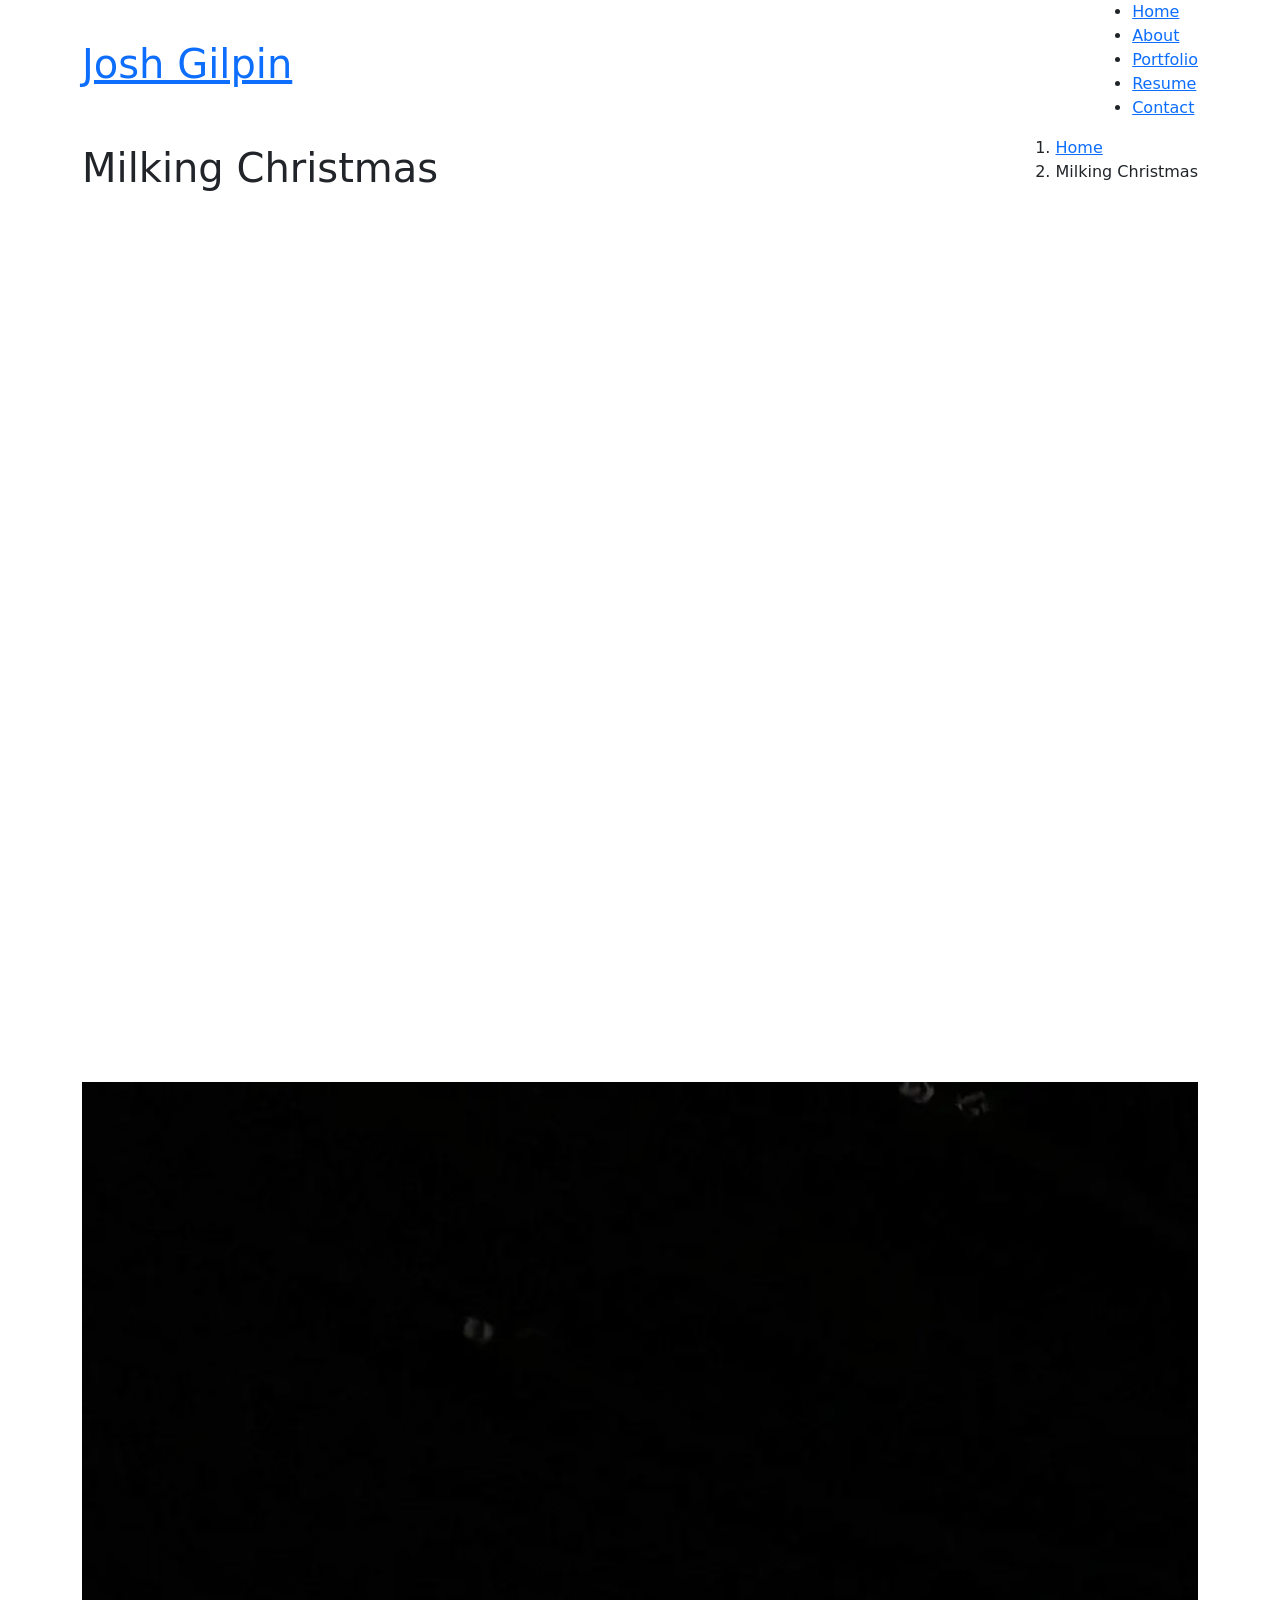
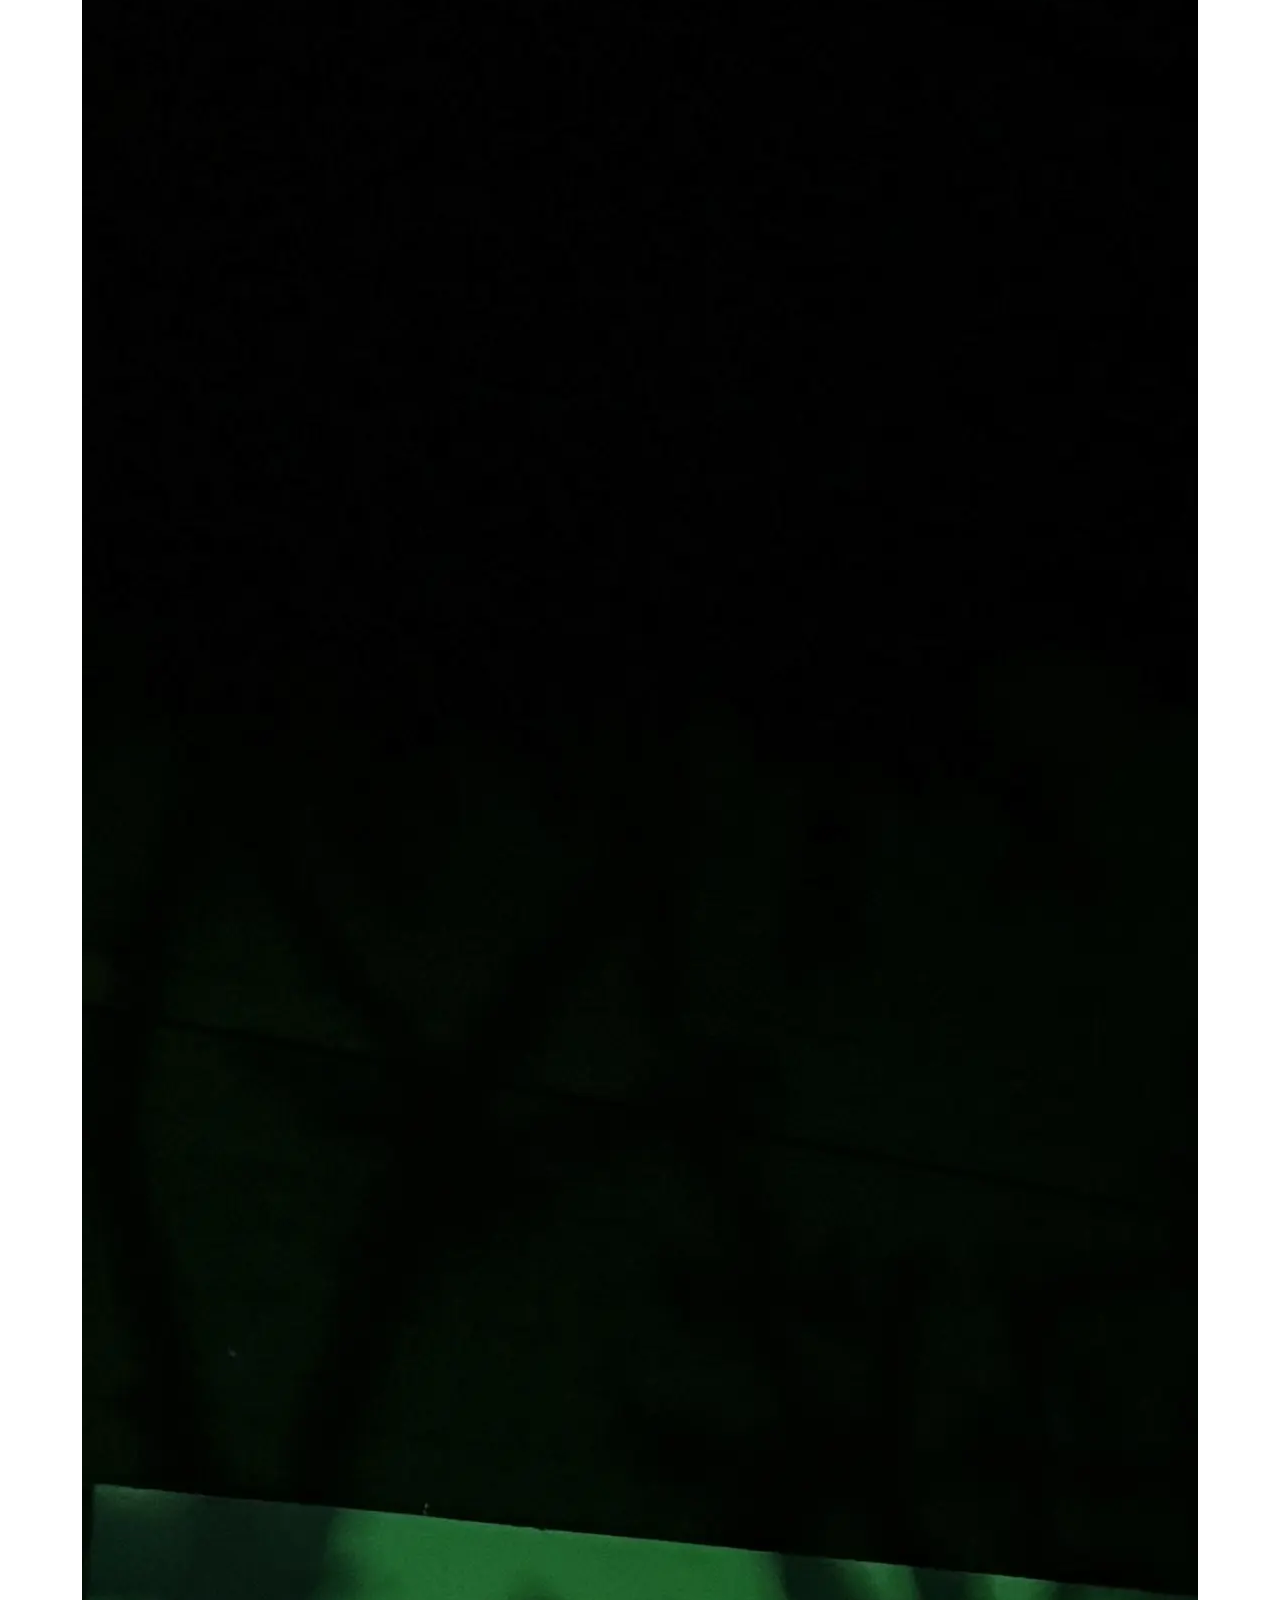
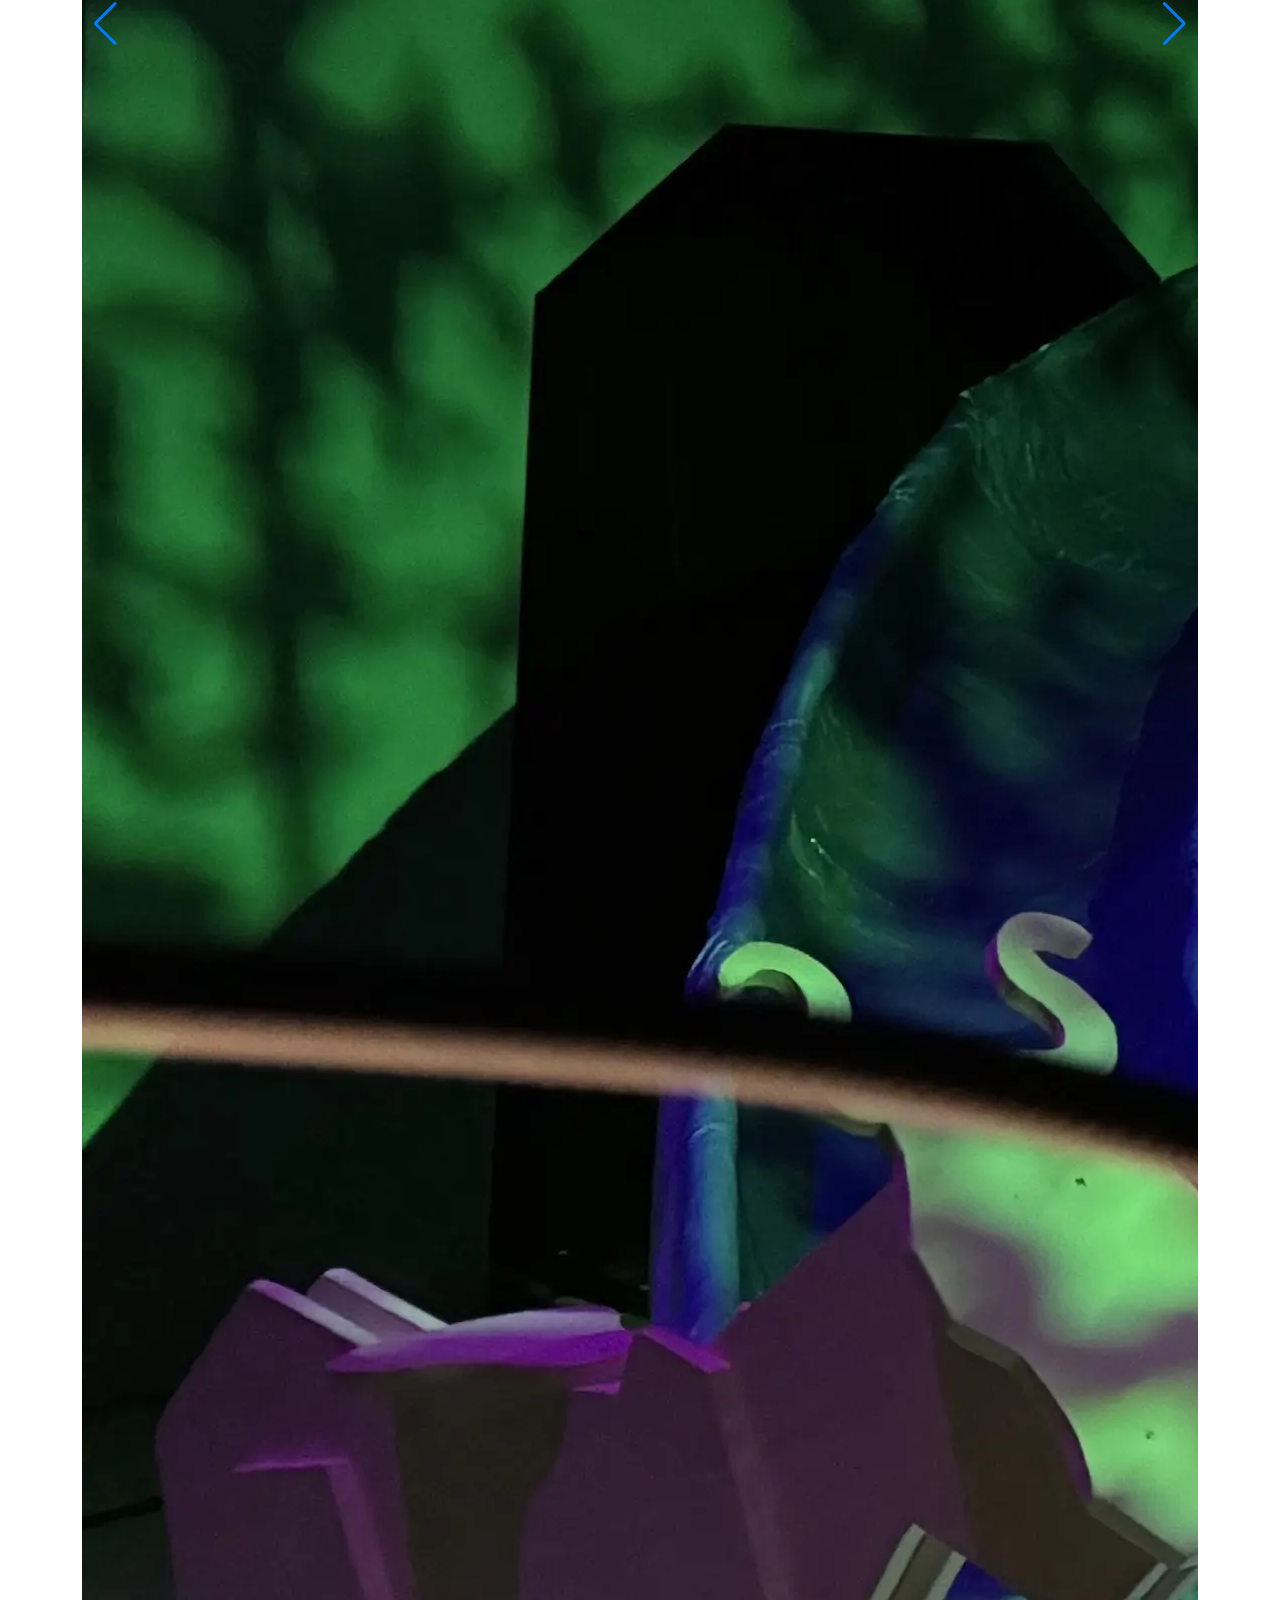
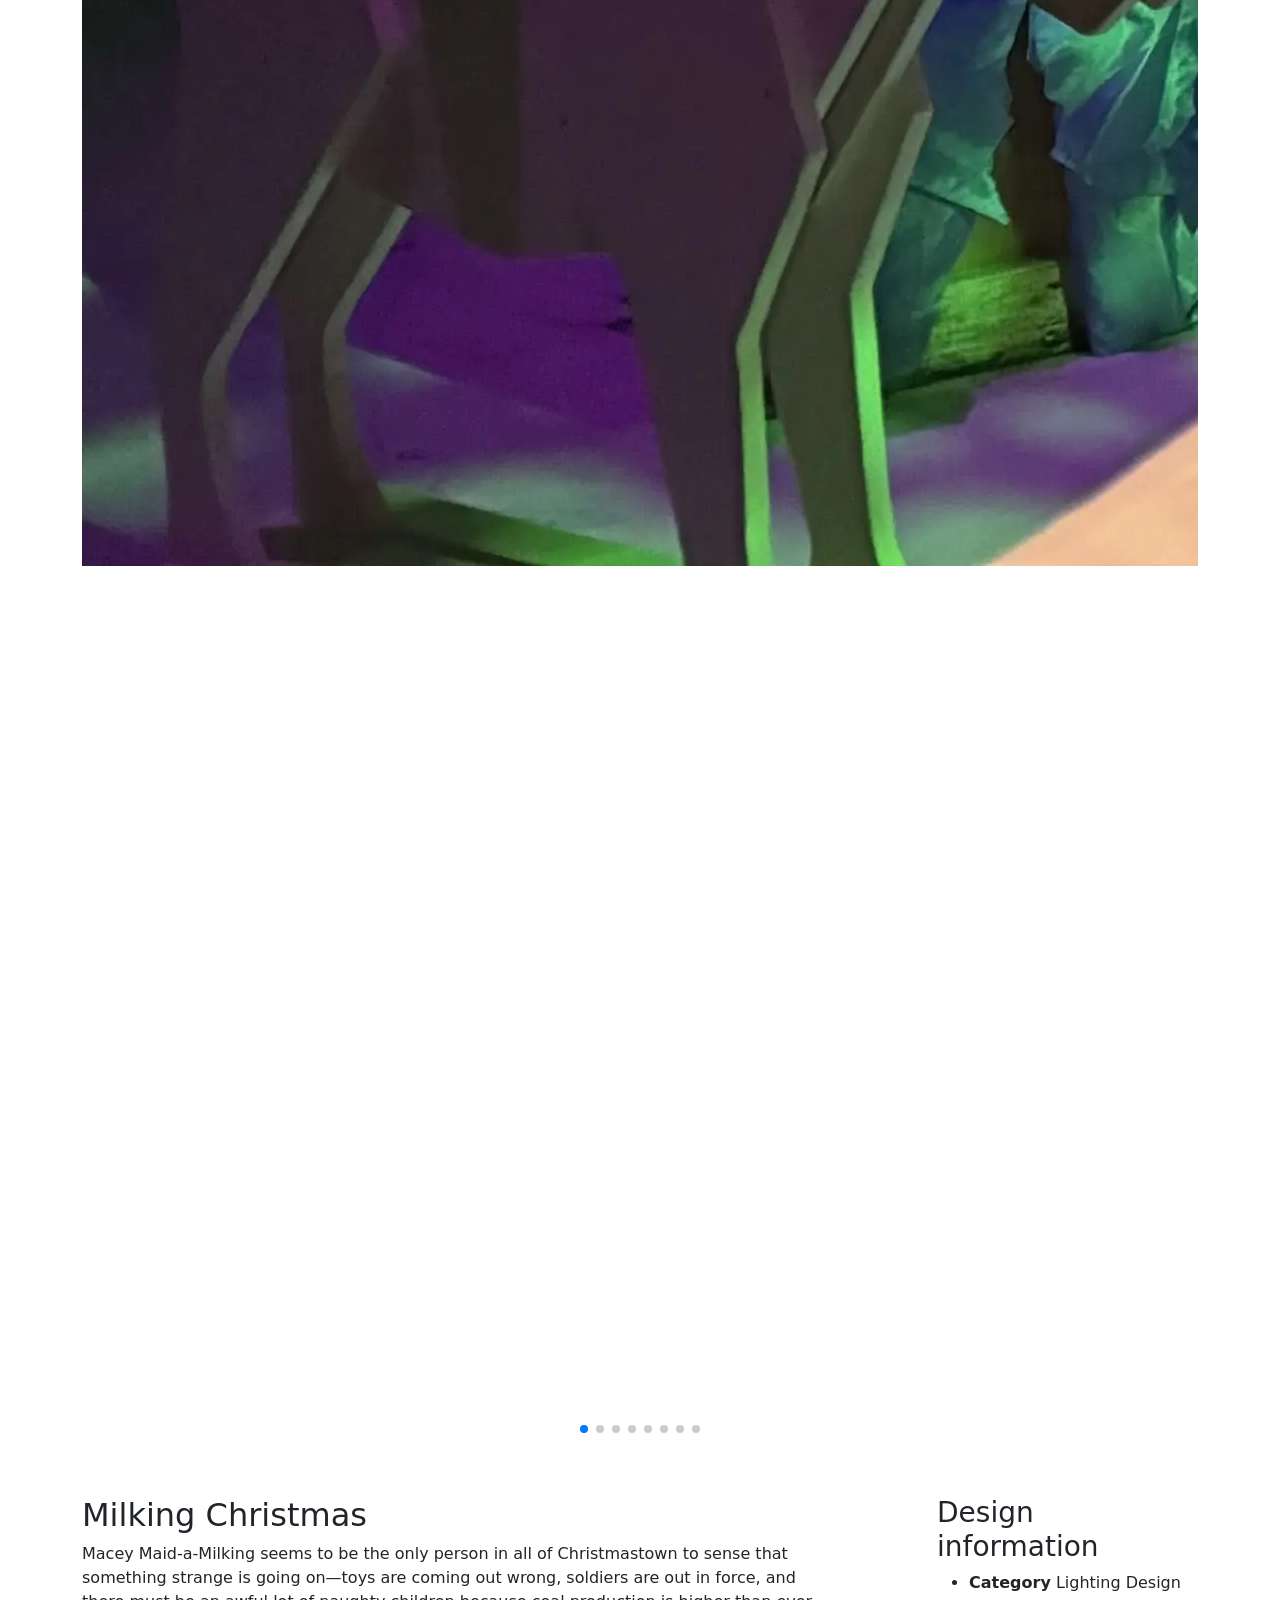
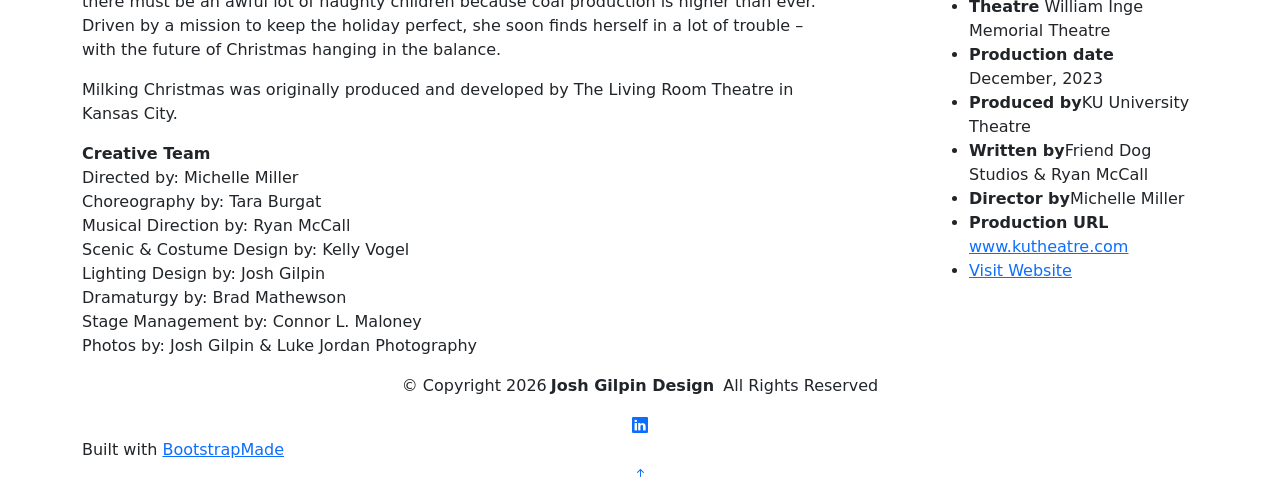
==== commit 631ef5a1: "Changed image compression Image compression changed from jpeg to webp to speed up page loads" ====
--- a/muslx_milking.html
+++ b/muslx_milking.html
@@ -105,35 +105,35 @@
           <div class="swiper-wrapper align-items-center">
 
             <div class="swiper-slide">
-              <img src="assets/img/portfolio/milking/milking_1.jpg" alt="">
-            </div>
-
-            <div class="swiper-slide">
-              <img src="assets/img/portfolio/milking/milking_2.jpg" alt="">
-            </div>
-
-            <div class="swiper-slide">
-              <img src="assets/img/portfolio/milking/milking_3.jpg" alt="">
-            </div>
-
-            <div class="swiper-slide">
-              <img src="assets/img/portfolio/milking/milking_4.jpg" alt="">
+              <img src="assets/img/portfolio/milking/milking_1.webp" alt="">
+            </div>
+
+            <div class="swiper-slide">
+              <img src="assets/img/portfolio/milking/milking_2.webp" alt="">
+            </div>
+
+            <div class="swiper-slide">
+              <img src="assets/img/portfolio/milking/milking_3.webp" alt="">
+            </div>
+
+            <div class="swiper-slide">
+              <img src="assets/img/portfolio/milking/milking_4.webp" alt="">
             </div>
             
             <div class="swiper-slide">
-              <img src="assets/img/portfolio/milking/milking_5.jpg" alt="">
-            </div>
-
-            <div class="swiper-slide">
-              <img src="assets/img/portfolio/milking/milking_6.jpg" alt="">
-            </div>
-
-            <div class="swiper-slide">
-              <img src="assets/img/portfolio/milking/milking_7.jpg" alt="">
-            </div>
-
-            <div class="swiper-slide">
-              <img src="assets/img/portfolio/milking/milking_8.jpg" alt="">
+              <img src="assets/img/portfolio/milking/milking_5.webp" alt="">
+            </div>
+
+            <div class="swiper-slide">
+              <img src="assets/img/portfolio/milking/milking_6.webp" alt="">
+            </div>
+
+            <div class="swiper-slide">
+              <img src="assets/img/portfolio/milking/milking_7.webp" alt="">
+            </div>
+
+            <div class="swiper-slide">
+              <img src="assets/img/portfolio/milking/milking_8.webp" alt="">
             </div>
 
           </div>
